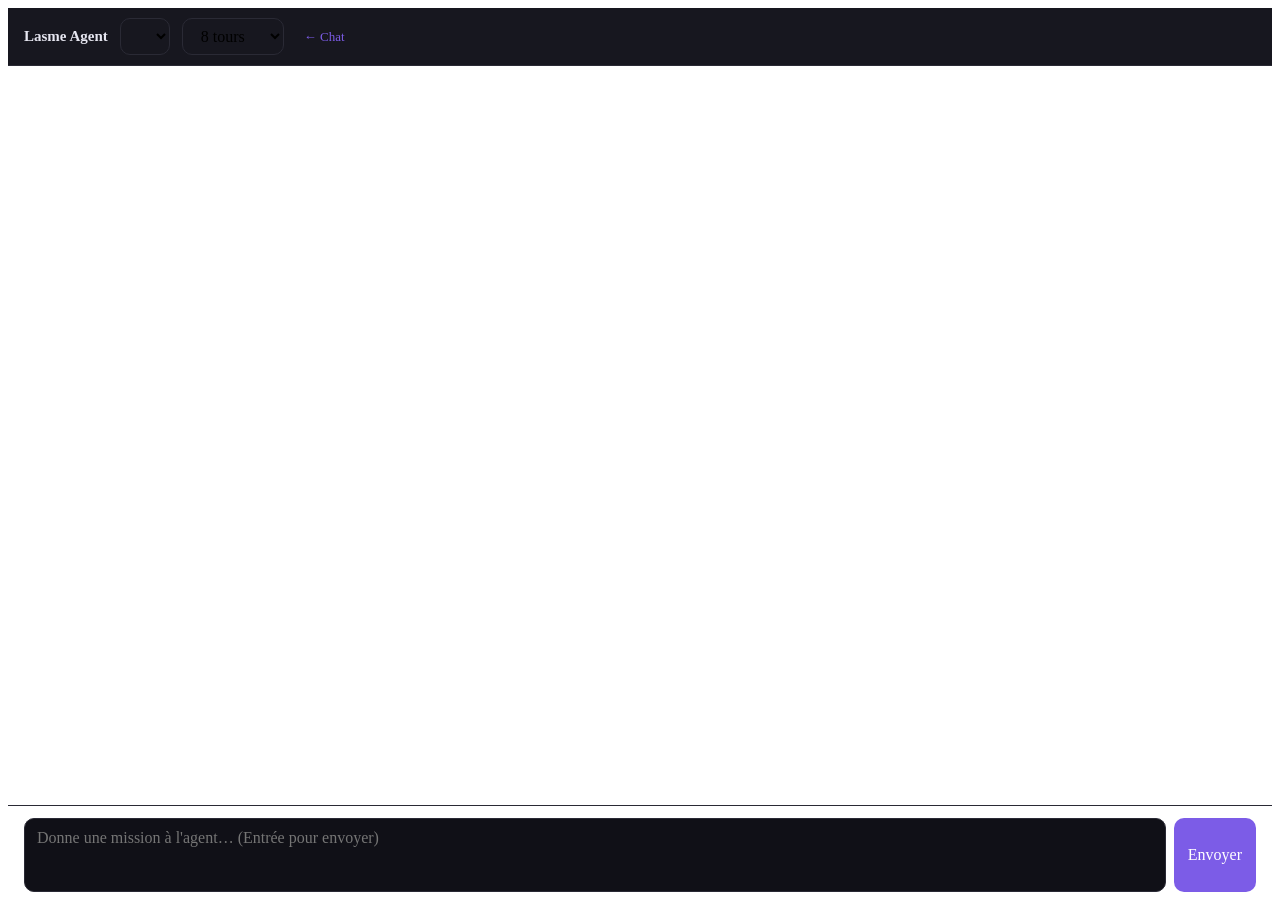
==== chat/web/agent.html @ dd541d8a "feat(phase4): console agent autonome — timeline, cartes d'outils, métriques - agent.html + agent.js " ====
<!DOCTYPE html>
<html lang="fr">
<head>
<meta charset="utf-8">
<meta name="viewport" content="width=device-width, initial-scale=1">
<title>Lasme — Console Agent</title>
<link rel="icon" href="/favicon.svg" type="image/svg+xml">
<link rel="stylesheet" href="/style.css">
<style>
.agent-shell { display: flex; flex-direction: column; height: 100vh; }
.agent-top {
  display: flex; align-items: center; gap: 12px;
  padding: 10px 16px; border-bottom: 1px solid var(--border, #2a2a35);
  background: var(--bg-secondary, #17171f);
}
.agent-top h1 { font-size: 15px; margin: 0; font-weight: 600; color: var(--text, #e6e6f0); }
.agent-top a { color: var(--accent, #7c5ce7); text-decoration: none; font-size: 13px; margin-left: 8px; }
.agent-timeline {
  flex: 1; overflow-y: auto; padding: 18px 20px 8px;
  display: flex; flex-direction: column; gap: 10px;
}
.agent-composer {
  display: flex; gap: 8px; padding: 12px 16px 16px;
  border-top: 1px solid var(--border, #2a2a35);
}
.agent-composer textarea {
  flex: 1; resize: none; min-height: 52px; max-height: 200px;
  border-radius: 10px; padding: 10px 12px; font: inherit;
  background: var(--bg-primary, #101017); color: inherit;
  border: 1px solid var(--border, #2a2a35);
}
.agent-composer button, .agent-top select {
  border-radius: 10px; border: 1px solid var(--border, #2a2a35);
  background: var(--bg-secondary, #17171f); color: inherit;
  padding: 8px 14px; font: inherit; cursor: pointer;
}
.agent-composer button.primary { background: var(--accent, #7c5ce7); color: #fff; border: none; }
.agent-composer button:disabled { opacity: .5; cursor: default; }
.ev-turn {
  font-size: 11px; letter-spacing: .4px; text-transform: uppercase;
  color: var(--muted, #8b8b9e); margin-top: 6px;
}
.ev-reasoning, .ev-tool {
  border: 1px solid var(--border, #2a2a35); border-radius: 10px;
  padding: 8px 12px; font-size: 13px; background: var(--bg-primary, #101017);
}
.ev-reasoning summary, .ev-tool summary { cursor: pointer; color: var(--muted, #8b8b9e); }
.ev-reasoning pre, .ev-tool pre {
  white-space: pre-wrap; word-break: break-word; margin: 8px 0 0;
  font-size: 12px; color: var(--text, #dcdce4);
}
.ev-tool.ok summary { color: #34d399; }
.ev-tool.ko summary { color: #f87171; }
.ev-tool .meta { float: right; font-size: 11px; color: var(--muted, #8b8b9e); }
.ev-final {
  border-radius: 12px; padding: 14px 16px; line-height: 1.55;
  background: var(--bg-secondary, #17171f); border: 1px solid var(--border, #2a2a35);
  color: var(--text, #e6e6f0);
}
.ev-error { color: #f87171; font-size: 13px; }
.agent-metrics { font-size: 11.5px; color: var(--muted, #8b8b9e); padding: 0 4px; }
.user-msg {
  align-self: flex-end; max-width: 78%; border-radius: 12px;
  padding: 10px 14px; background: var(--accent, #7c5ce7); color: #fff;
  white-space: pre-wrap; word-break: break-word;
}
.user-msg, .ev-final { font-size: 14.5px; }
</style>
</head>
<body>
<div class="agent-shell">
  <header class="agent-top">
    <h1>Lasme Agent</h1>
    <select id="agent-model" title="Modèle"></select>
    <select id="agent-turns" title="Tours maximum">
      <option value="4">4 tours</option>
      <option value="8" selected>8 tours</option>
      <option value="12">12 tours</option>
      <option value="16">16 tours</option>
    </select>
    <a href="/">← Chat</a>
  </header>
  <main class="agent-timeline" id="timeline"></main>
  <div class="agent-metrics" id="metrics"></div>
  <form class="agent-composer" id="composer">
    <textarea id="prompt" placeholder="Donne une mission à l'agent… (Entrée pour envoyer)" rows="2"></textarea>
    <button type="button" id="stop" hidden>Arrêter</button>
    <button type="submit" class="primary" id="send">Envoyer</button>
  </form>
</div>
<script type="module" src="/agent.js"></script>
</body>
</html>
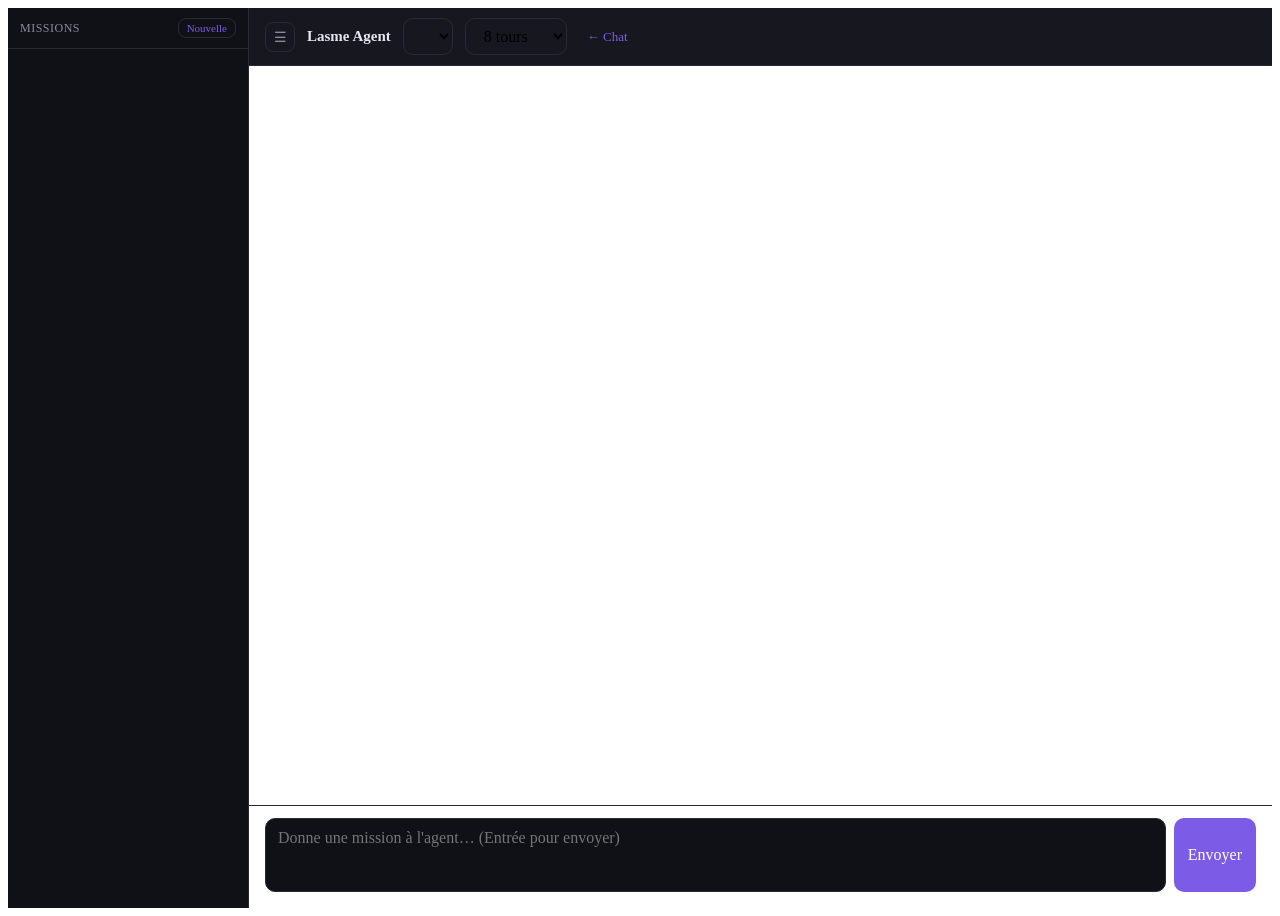
==== commit 05233fed: "feat(t2): persistance des runs agents — replay et historique - table agent_runs (events JSON, usage," ====
--- a/chat/web/agent.html
+++ b/chat/web/agent.html
@@ -7,11 +7,45 @@
 <link rel="icon" href="/favicon.svg" type="image/svg+xml">
 <link rel="stylesheet" href="/style.css">
 <style>
-.agent-shell { display: flex; flex-direction: column; height: 100vh; }
+.agent-shell { display: flex; height: 100vh; }
+.agent-main { display: flex; flex-direction: column; flex: 1; min-width: 0; }
+.agent-history {
+  width: 240px; flex-shrink: 0; border-right: 1px solid var(--border, #2a2a35);
+  background: var(--bg-primary, #101017); display: flex; flex-direction: column;
+  transition: margin-left .2s ease;
+}
+.agent-history:not(.open) { margin-left: -240px; }
+.history-head {
+  display: flex; justify-content: space-between; align-items: center;
+  padding: 10px 12px; font-size: 12px; letter-spacing: .5px;
+  text-transform: uppercase; color: var(--muted, #8b8b9e);
+  border-bottom: 1px solid var(--border, #2a2a35);
+}
+.history-new {
+  border: 1px solid var(--border, #2a2a35); border-radius: 8px;
+  background: transparent; color: var(--accent, #7c5ce7); padding: 3px 8px;
+  font: inherit; font-size: 11px; cursor: pointer;
+}
+.history-list { overflow-y: auto; flex: 1; }
+.history-item {
+  padding: 9px 12px; cursor: pointer; border-bottom: 1px solid rgba(255,255,255,.04);
+}
+.history-item:hover { background: rgba(255,255,255,.04); }
+.history-item.selected { border-left: 3px solid var(--accent, #7c5ce7); background: rgba(124,92,231,.08); }
+.history-title {
+  font-size: 12.5px; color: var(--text, #e6e6f0);
+  overflow: hidden; text-overflow: ellipsis; white-space: nowrap;
+}
+.history-meta { font-size: 11px; color: var(--muted, #8b8b9e); margin-top: 2px; }
 .agent-top {
   display: flex; align-items: center; gap: 12px;
   padding: 10px 16px; border-bottom: 1px solid var(--border, #2a2a35);
   background: var(--bg-secondary, #17171f);
+}
+.agent-top #historyToggle {
+  border: 1px solid var(--border, #2a2a35); border-radius: 8px;
+  background: transparent; color: var(--muted, #8b8b9e);
+  width: 30px; height: 30px; cursor: pointer; font-size: 14px;
 }
 .agent-top h1 { font-size: 15px; margin: 0; font-weight: 600; color: var(--text, #e6e6f0); }
 .agent-top a { color: var(--accent, #7c5ce7); text-decoration: none; font-size: 13px; margin-left: 8px; }
@@ -69,7 +103,16 @@
 </head>
 <body>
 <div class="agent-shell">
+  <aside class="agent-history open" id="historyPanel">
+    <div class="history-head">
+      <span>Missions</span>
+      <button type="button" id="newRunBtn" class="history-new">Nouvelle</button>
+    </div>
+    <div id="historyList" class="history-list"></div>
+  </aside>
+  <div class="agent-main">
   <header class="agent-top">
+    <button type="button" id="historyToggle" title="Historique des missions">☰</button>
     <h1>Lasme Agent</h1>
     <select id="agent-model" title="Modèle"></select>
     <select id="agent-turns" title="Tours maximum">
@@ -87,6 +130,7 @@
     <button type="button" id="stop" hidden>Arrêter</button>
     <button type="submit" class="primary" id="send">Envoyer</button>
   </form>
+  </div>
 </div>
 <script type="module" src="/agent.js"></script>
 </body>
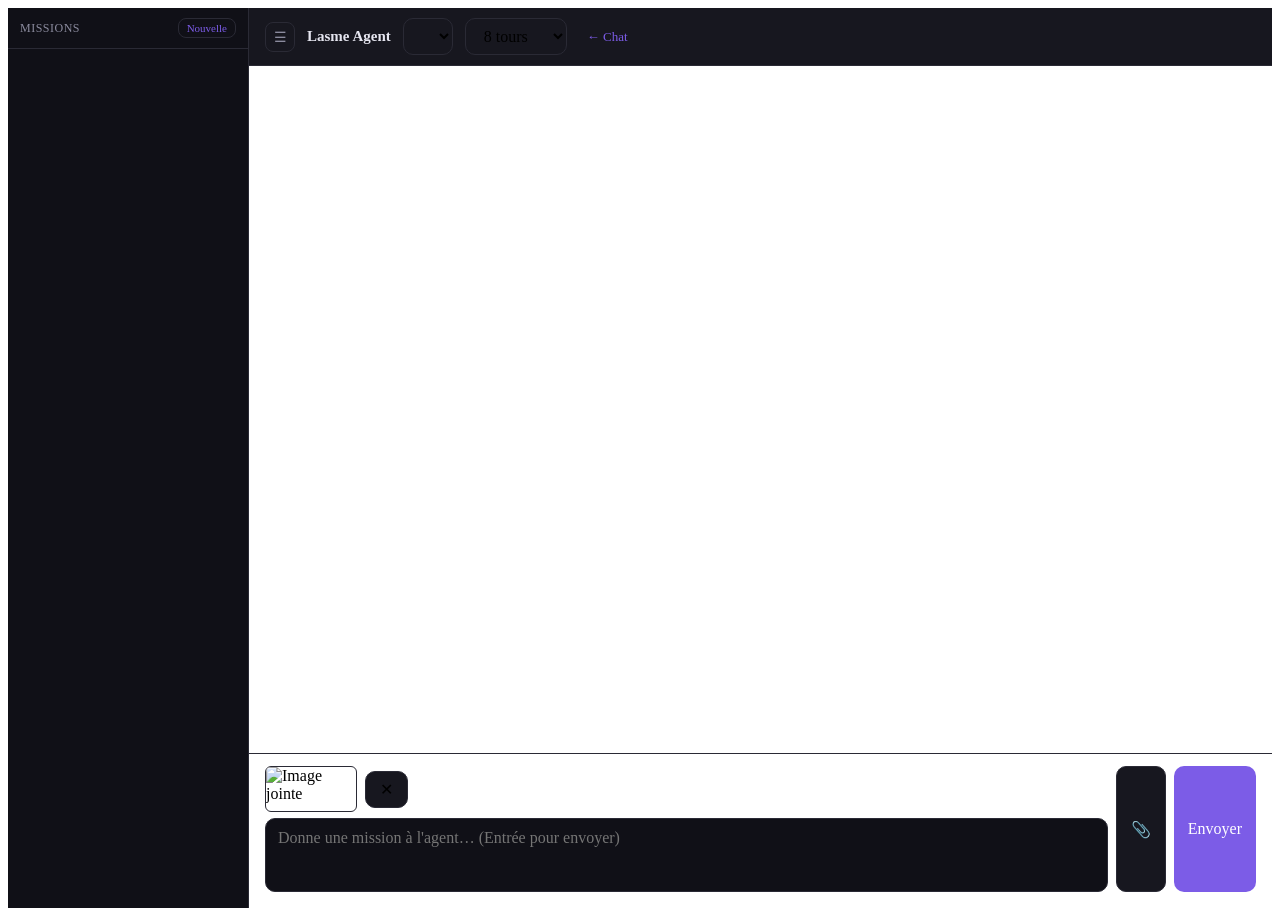
==== commit cfaaa4e8: "feat(t3): vision dans la console agent — image jointe pré-liée - analyze_image : mode pré-lié (schém" ====
--- a/chat/web/agent.html
+++ b/chat/web/agent.html
@@ -63,6 +63,16 @@
   background: var(--bg-primary, #101017); color: inherit;
   border: 1px solid var(--border, #2a2a35);
 }
+.composer-column { flex: 1; display: flex; flex-direction: column; gap: 6px; }
+.attach-chip { display: flex; align-items: center; gap: 8px; }
+.attach-chip img {
+  height: 44px; max-width: 90px; object-fit: cover;
+  border-radius: 6px; border: 1px solid var(--border, #2a2a35);
+}
+.attach-chip button {
+  border: none; background: transparent; color: var(--muted, #8b8b9e);
+  cursor: pointer; font-size: 13px;
+}
 .agent-composer button, .agent-top select {
   border-radius: 10px; border: 1px solid var(--border, #2a2a35);
   background: var(--bg-secondary, #17171f); color: inherit;
@@ -126,7 +136,15 @@
   <main class="agent-timeline" id="timeline"></main>
   <div class="agent-metrics" id="metrics"></div>
   <form class="agent-composer" id="composer">
-    <textarea id="prompt" placeholder="Donne une mission à l'agent… (Entrée pour envoyer)" rows="2"></textarea>
+    <div class="composer-column">
+      <div id="attachChip" class="attach-chip" hidden>
+        <img id="attachThumb" alt="Image jointe">
+        <button type="button" id="attachRemove" title="Retirer l'image">✕</button>
+      </div>
+      <textarea id="prompt" placeholder="Donne une mission à l'agent… (Entrée pour envoyer)" rows="2"></textarea>
+    </div>
+    <button type="button" id="attachBtn" title="Joindre une image">📎</button>
+    <input type="file" id="attachInput" accept="image/png,image/jpeg,image/webp" hidden>
     <button type="button" id="stop" hidden>Arrêter</button>
     <button type="submit" class="primary" id="send">Envoyer</button>
   </form>
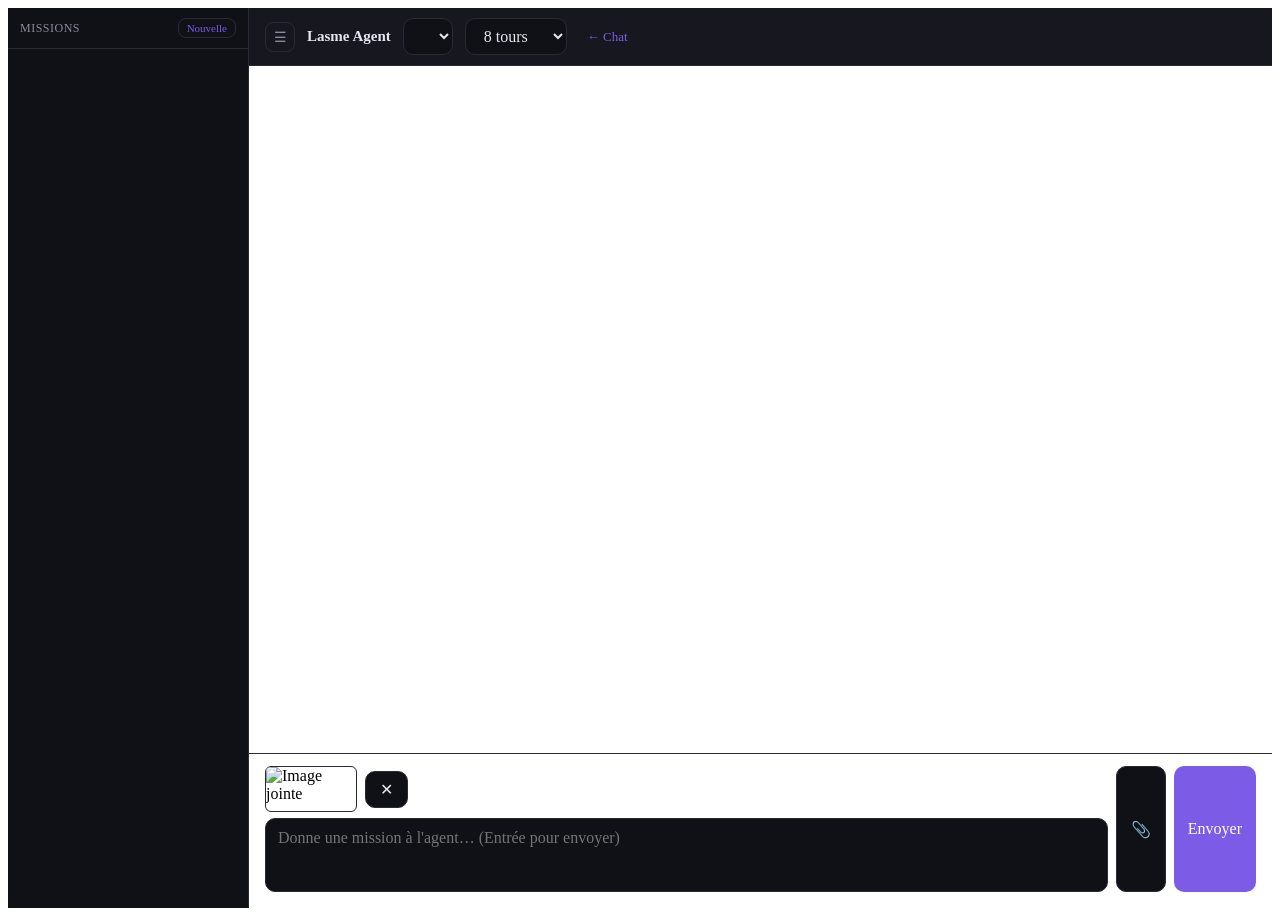
==== commit 76afc6ec: "feat(t8): fin de tranche 2 — GUI validée, README, rapport final - contrastes console corrigés (sélec" ====
--- a/chat/web/agent.html
+++ b/chat/web/agent.html
@@ -75,8 +75,13 @@
 }
 .agent-composer button, .agent-top select {
   border-radius: 10px; border: 1px solid var(--border, #2a2a35);
-  background: var(--bg-secondary, #17171f); color: inherit;
+  background: var(--bg-primary, #101017); color: var(--text, #e6e6f0);
   padding: 8px 14px; font: inherit; cursor: pointer;
+}
+.agent-top select option { color: var(--text, #e6e6f0); background: var(--bg-primary, #101017); }
+.ev-reasoning summary, .ev-tool summary {
+  cursor: pointer;
+  color: var(--text, #e6e6f0); opacity: .85;
 }
 .agent-composer button.primary { background: var(--accent, #7c5ce7); color: #fff; border: none; }
 .agent-composer button:disabled { opacity: .5; cursor: default; }
@@ -88,7 +93,6 @@
   border: 1px solid var(--border, #2a2a35); border-radius: 10px;
   padding: 8px 12px; font-size: 13px; background: var(--bg-primary, #101017);
 }
-.ev-reasoning summary, .ev-tool summary { cursor: pointer; color: var(--muted, #8b8b9e); }
 .ev-reasoning pre, .ev-tool pre {
   white-space: pre-wrap; word-break: break-word; margin: 8px 0 0;
   font-size: 12px; color: var(--text, #dcdce4);
